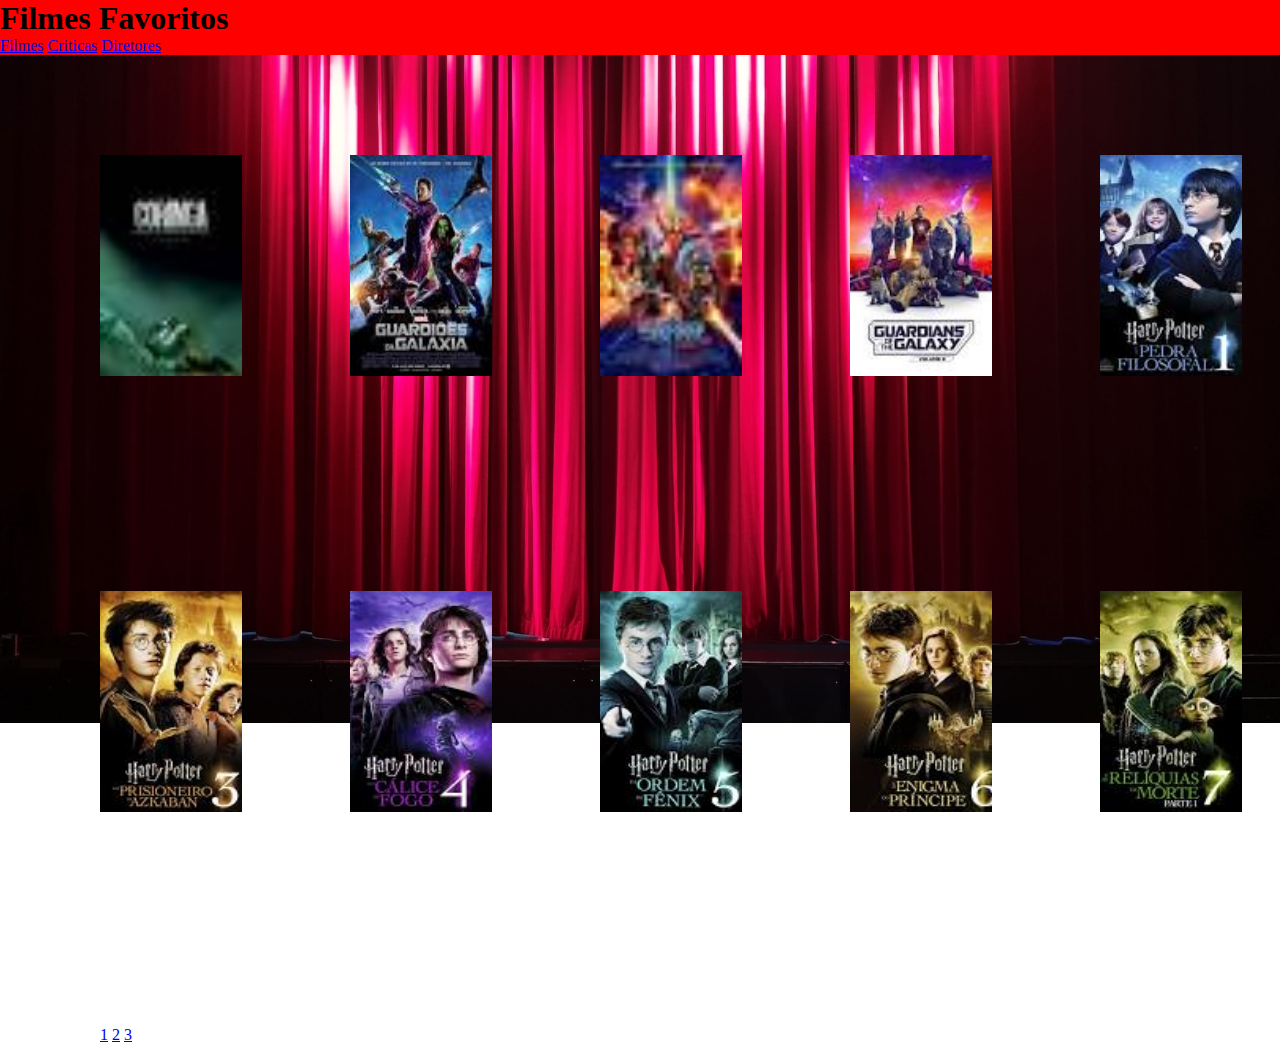
==== index2.html @ 567d293e "Criando outras páginas, fundo e o espaçamento" ====
<!DOCTYPE html>
<html lang="pt-br">
<head>
    <meta charset="UTF-8">
    <meta name="viewport" content="width=device-width, initial-scale=1.0">
    <link rel="stylesheet" href="style.css">
    <meta http-equiv="X-UA-Compatible" content="ie=edge">
    <title>Filmes Favoritos</title>
</head>
<body>
    <header id="cabecalho">
        <h1 id="titulo">Filmes Favoritos</h1>
        <nav id="menu">
            <a href="http://">Filmes</a>
            <a href="http://">Criticas</a>
            <a href="http://">Diretores</a>
        </nav>
    </header>
    <main id="grade_pai">
            <div class="filhas" id="grade_filha13"><a href="https://" ><img src="./assets/coringa.jpg" alt=""></a></div>
            <div class="filhas" id="grade_filha14"><a href="https://" ><img src="./assets/guardioesdagalaxia_1.jpg" alt=""></a></div>
            <div class="filhas" id="grade_filha15"><a href="https://" ><img src="./assets/guardioesdagalaxia_2.jpg" alt=""></a></div>
            <div class="filhas" id="grade_filha16"><a href="https://" ><img src="./assets/guardioesdagalaxia_3.jpg" alt=""></a></div>
            <div class="filhas" id="grade_filha17"><a href="https://" ><img src="./assets/harrypotter_1.jpg" alt=""></a></div>
            <div class="filhas" id="grade_filha18"><a href="https://" ><img src="./assets/harrypotter_2.jpg" alt=""></a></div>
            <div class="filhas" id="grade_filha19"><a href="https://" ><img src="./assets/harrypotter_3.jpg" alt=""></a></div>
            <div class="filhas" id="grade_filha20"><a href="https://" ><img src="./assets/harrypotter_4.jpg" alt=""></a></div>
            <div class="filhas" id="grade_filha21"><a href="https://" ><img src="./assets/harrypotter_5.jpg" alt=""></a></div>
            <div class="filhas" id="grade_filha22"><a href="https://" ><img src="./assets/harrypotter_6.jpg" alt=""></a></div>
            <div class="filhas" id="grade_filha23"><a href="https://" ><img src="./assets/harrypotter_7.jpg" alt=""></a></div>
            <div class="filhas" id="grade_filha24"><a href="https://" ><img src="./assets/harrypotter_8.jpg" alt=""></a></div>
        <nav id="paginas">
            <a href="index.html">1</a>
            <a href="index2.html">2</a>
            <a href="index3.html">3</a>
        </nav>
    </main>
    
</body>
</html>
---- style.css ----
*{
    margin: 0;
    padding: 0;
}
body{
    background-image: url("./assets/fundo2.jpg");
    background-repeat: no-repeat;
    background-size: cover;
}
#cabecalho{
    background-color: red;
}
#grade_pai{
    display: grid;
    grid-template-columns: auto auto auto auto auto auto;
    column-gap: 10%;
    row-gap: 45%;
    padding: 100px;
}
.filhas{
    text-align: center;
}
img{
    width: 142px;
    height: 221px;
}
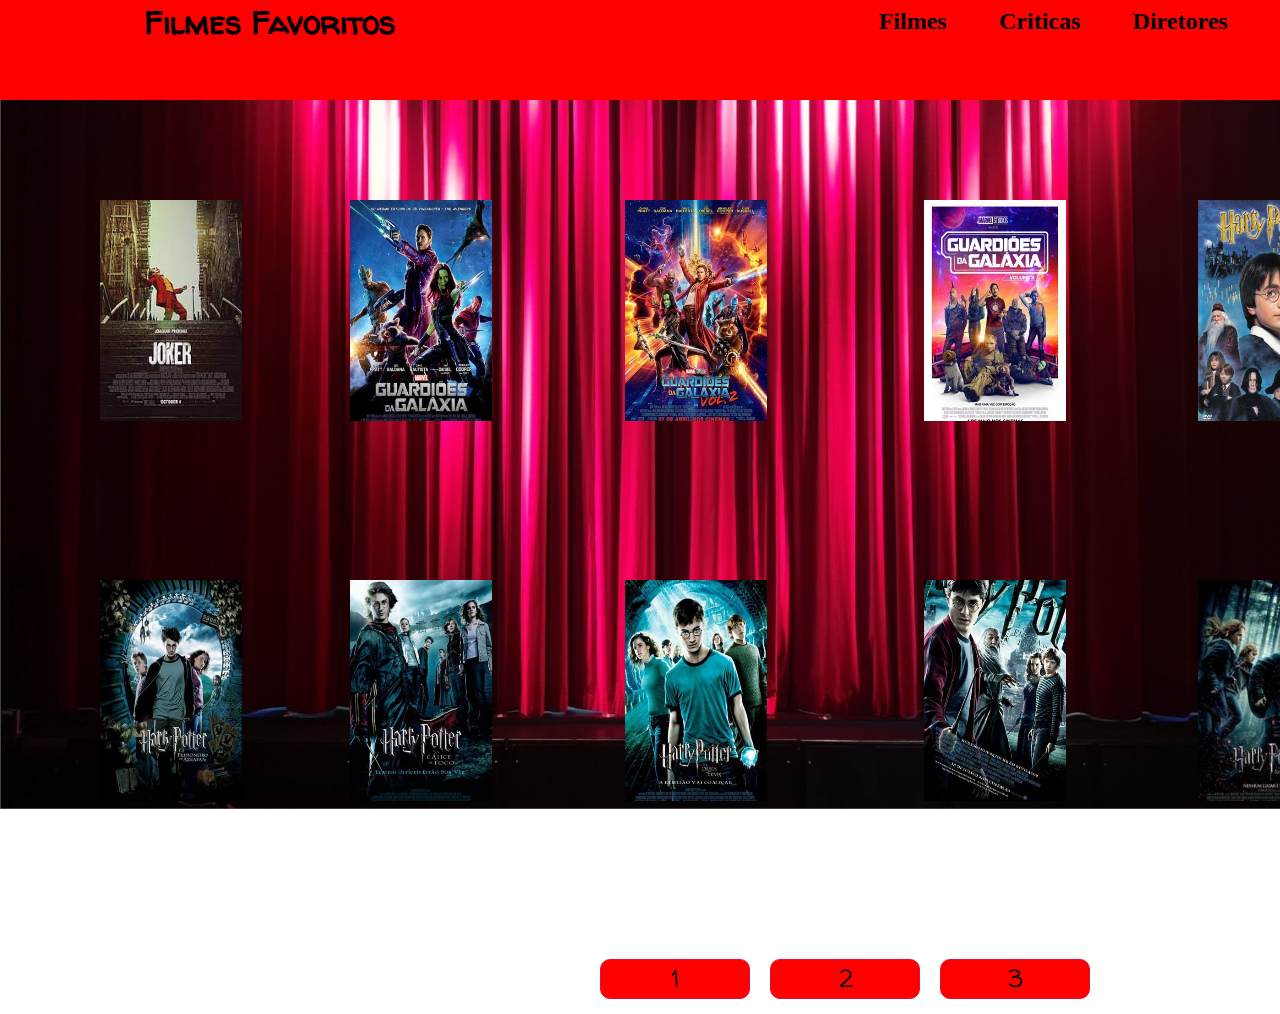
==== commit 63e5246c: "Finalizando o principal, versao 1 completa" ====
--- a/index2.html
+++ b/index2.html
@@ -17,23 +17,23 @@
         </nav>
     </header>
     <main id="grade_pai">
-            <div class="filhas" id="grade_filha13"><a href="https://" ><img src="./assets/coringa.jpg" alt=""></a></div>
-            <div class="filhas" id="grade_filha14"><a href="https://" ><img src="./assets/guardioesdagalaxia_1.jpg" alt=""></a></div>
-            <div class="filhas" id="grade_filha15"><a href="https://" ><img src="./assets/guardioesdagalaxia_2.jpg" alt=""></a></div>
-            <div class="filhas" id="grade_filha16"><a href="https://" ><img src="./assets/guardioesdagalaxia_3.jpg" alt=""></a></div>
-            <div class="filhas" id="grade_filha17"><a href="https://" ><img src="./assets/harrypotter_1.jpg" alt=""></a></div>
-            <div class="filhas" id="grade_filha18"><a href="https://" ><img src="./assets/harrypotter_2.jpg" alt=""></a></div>
-            <div class="filhas" id="grade_filha19"><a href="https://" ><img src="./assets/harrypotter_3.jpg" alt=""></a></div>
-            <div class="filhas" id="grade_filha20"><a href="https://" ><img src="./assets/harrypotter_4.jpg" alt=""></a></div>
-            <div class="filhas" id="grade_filha21"><a href="https://" ><img src="./assets/harrypotter_5.jpg" alt=""></a></div>
-            <div class="filhas" id="grade_filha22"><a href="https://" ><img src="./assets/harrypotter_6.jpg" alt=""></a></div>
-            <div class="filhas" id="grade_filha23"><a href="https://" ><img src="./assets/harrypotter_7.jpg" alt=""></a></div>
-            <div class="filhas" id="grade_filha24"><a href="https://" ><img src="./assets/harrypotter_8.jpg" alt=""></a></div>
-        <nav id="paginas">
-            <a href="index.html">1</a>
-            <a href="index2.html">2</a>
-            <a href="index3.html">3</a>
-        </nav>
+            <div class="filhas" id="grade_filha13"><a href="https://www.adorocinema.com/filmes/filme-258374/" ><img src="./assets/coringa.jpg" alt=""></a></div>
+            <div class="filhas" id="grade_filha14"><a href="https://www.adorocinema.com/filmes/filme-196604/" ><img src="./assets/guardioesdagalaxia_1.jpg" alt=""></a></div>
+            <div class="filhas" id="grade_filha15"><a href="https://www.adorocinema.com/filmes/filme-226995/" ><img src="./assets/guardioesdagalaxia_2.jpg" alt=""></a></div>
+            <div class="filhas" id="grade_filha16"><a href="https://www.adorocinema.com/filmes/filme-246641/" ><img src="./assets/guardioesdagalaxia_3.jpg" alt=""></a></div>
+            <div class="filhas" id="grade_filha17"><a href="https://www.adorocinema.com/filmes/filme-29276/" ><img src="./assets/harrypotter_1.jpg" alt=""></a></div>
+            <div class="filhas" id="grade_filha18"><a href="https://www.adorocinema.com/filmes/filme-41245/" ><img src="./assets/harrypotter_2.jpg" alt=""></a></div>
+            <div class="filhas" id="grade_filha19"><a href="https://www.adorocinema.com/filmes/filme-46865/" ><img src="./assets/harrypotter_3.jpg" alt=""></a></div>
+            <div class="filhas" id="grade_filha20"><a href="https://www.adorocinema.com/filmes/filme-53756/" ><img src="./assets/harrypotter_4.jpg" alt=""></a></div>
+            <div class="filhas" id="grade_filha21"><a href="https://www.adorocinema.com/filmes/filme-58608/" ><img src="./assets/harrypotter_5.jpg" alt=""></a></div>
+            <div class="filhas" id="grade_filha22"><a href="https://www.adorocinema.com/filmes/filme-116305/" ><img src="./assets/harrypotter_6.jpg" alt=""></a></div>
+            <div class="filhas" id="grade_filha23"><a href="https://www.imdb.com/title/tt0926084/" ><img src="./assets/harrypotter_7.jpg" alt=""></a></div>
+            <div class="filhas" id="grade_filha24"><a href="https://www.imdb.com/title/tt1201607/" ><img src="./assets/harrypotter_8.jpg" alt=""></a></div>
+            <nav id="paginas">
+                <a href="index.html" class="numeros_link"><button>1</button></a>
+                <a href="index2.html"class="numeros_link" ><button>2</button></a>
+                <a href="index3.html" class="numeros_link"><button>3</button></a>
+            </nav>
     </main>
     
 </body>
--- a/style.css
+++ b/style.css
@@ -1,20 +1,48 @@
+@import url('https://fonts.googleapis.com/css2?family=Walter+Turncoat&display=swap');
 *{
     margin: 0;
     padding: 0;
 }
 body{
-    background-image: url("./assets/fundo2.jpg");
+        background-image: url("./assets/fundo2.jpg");
     background-repeat: no-repeat;
     background-size: cover;
+
 }
 #cabecalho{
+    height: 100px;
+    display: grid;
+    grid-template-columns: auto auto auto auto auto;
     background-color: red;
+
+}
+#titulo{
+    margin-left: 20%;
+    font-family: 'Walter Turncoat', cursive;
+    grid-column-start: 1;
+    grid-column-end: 4;
+}
+#menu{
+    margin-top: 2%;
+    display: grid;
+    grid-template-columns: auto auto auto;
+    grid-column-start: 5;
+    grid-column-end: 6;
+}
+.palavra_menu{
+    font-family: 'Walter Turncoat', cursive;
+}
+a{
+    color: black;
+    text-decoration: none;
+    font-size: 24px;
+    font-weight: 600;
 }
 #grade_pai{
     display: grid;
     grid-template-columns: auto auto auto auto auto auto;
     column-gap: 10%;
-    row-gap: 45%;
+    row-gap: 30%;
     padding: 100px;
 }
 .filhas{
@@ -23,4 +51,31 @@
 img{
     width: 142px;
     height: 221px;
+}
+#paginas{
+    display: grid;
+    gap:20px ;
+    grid-template-columns: auto auto auto;
+    grid-column-start: 3;
+    grid-column-end: 5;
+}
+.numeros_link{
+
+    font-weight: 500;
+    margin-bottom:10% ;
+    color: black;
+}
+button{
+    border: crimson 1px solid;
+    background-color: red;
+    border-radius: 10px;
+    width: 150px;
+    height: 40px;
+    transition: all 0.3 ease-in-out;
+    font-family: 'Walter Turncoat', cursive;
+    font-size: 24px;
+}
+button:hover{
+    cursor: pointer;
+    transform: scale(1.1);
 }